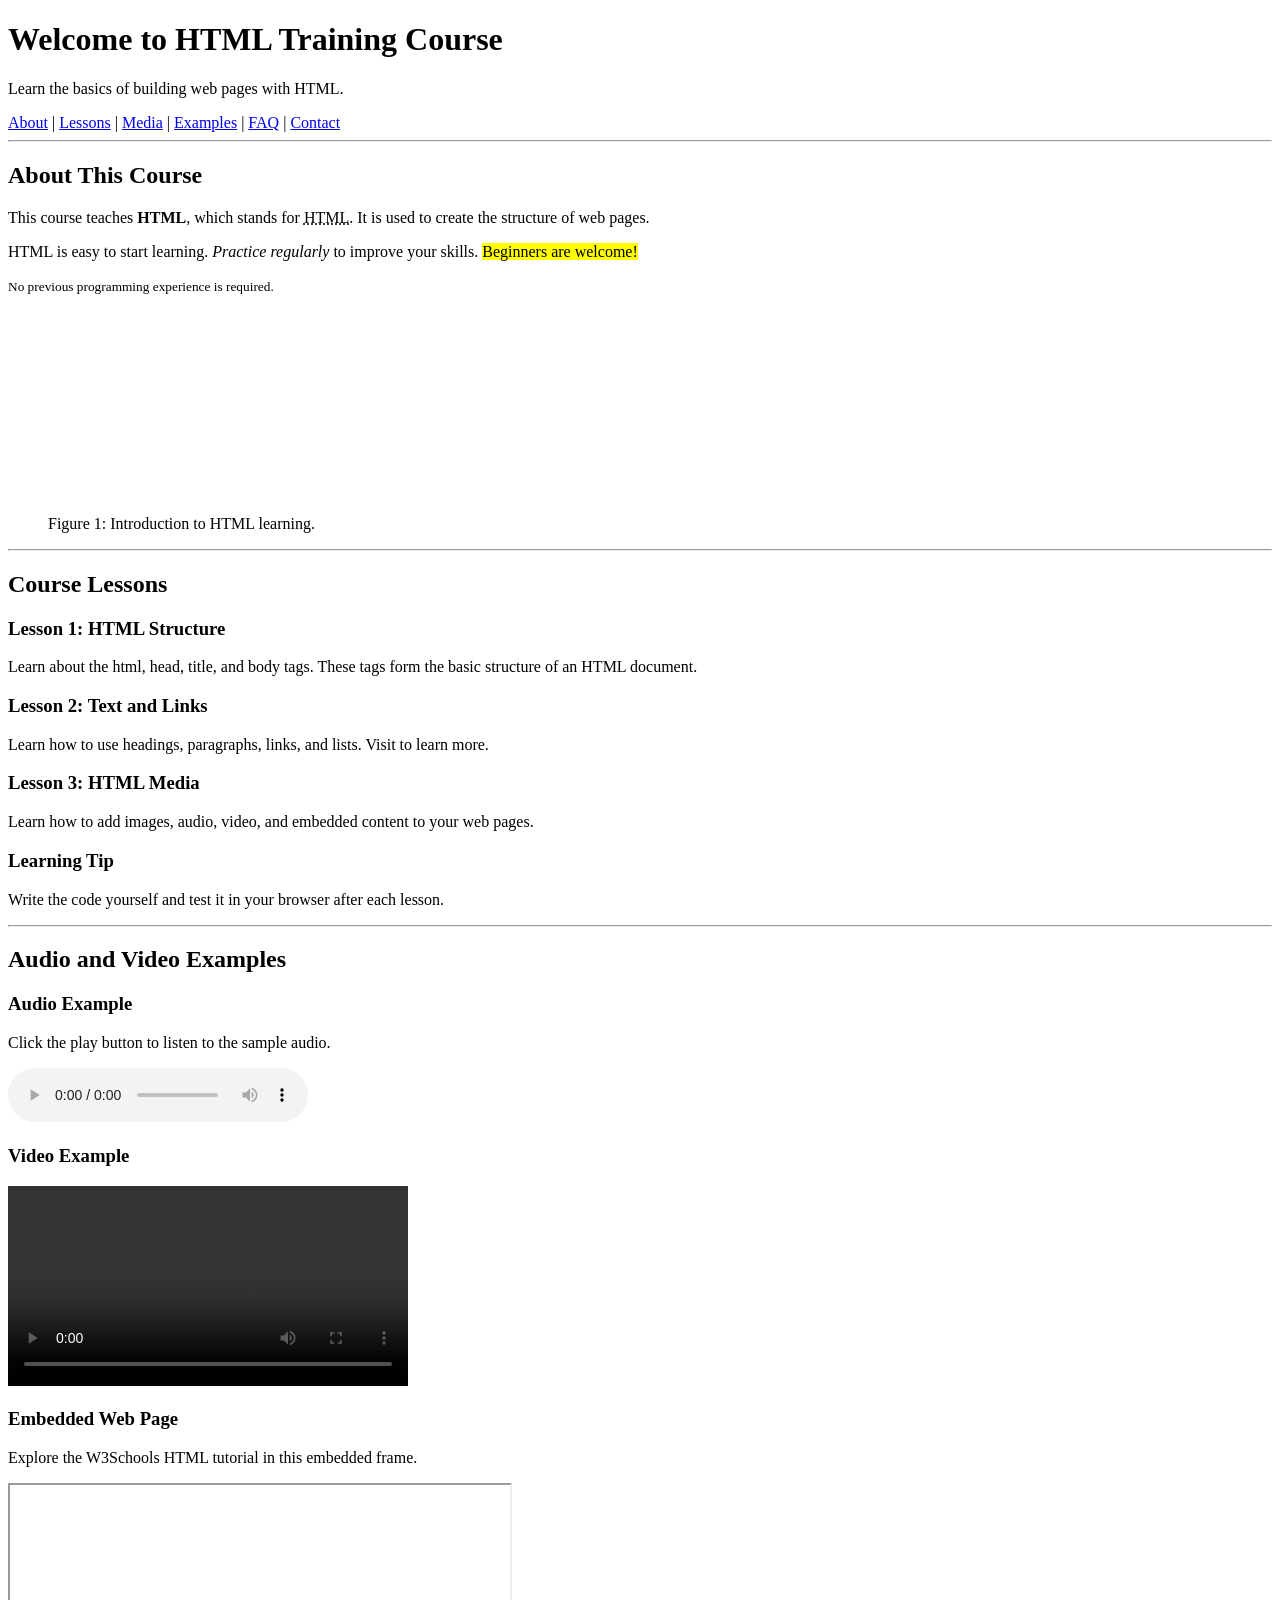
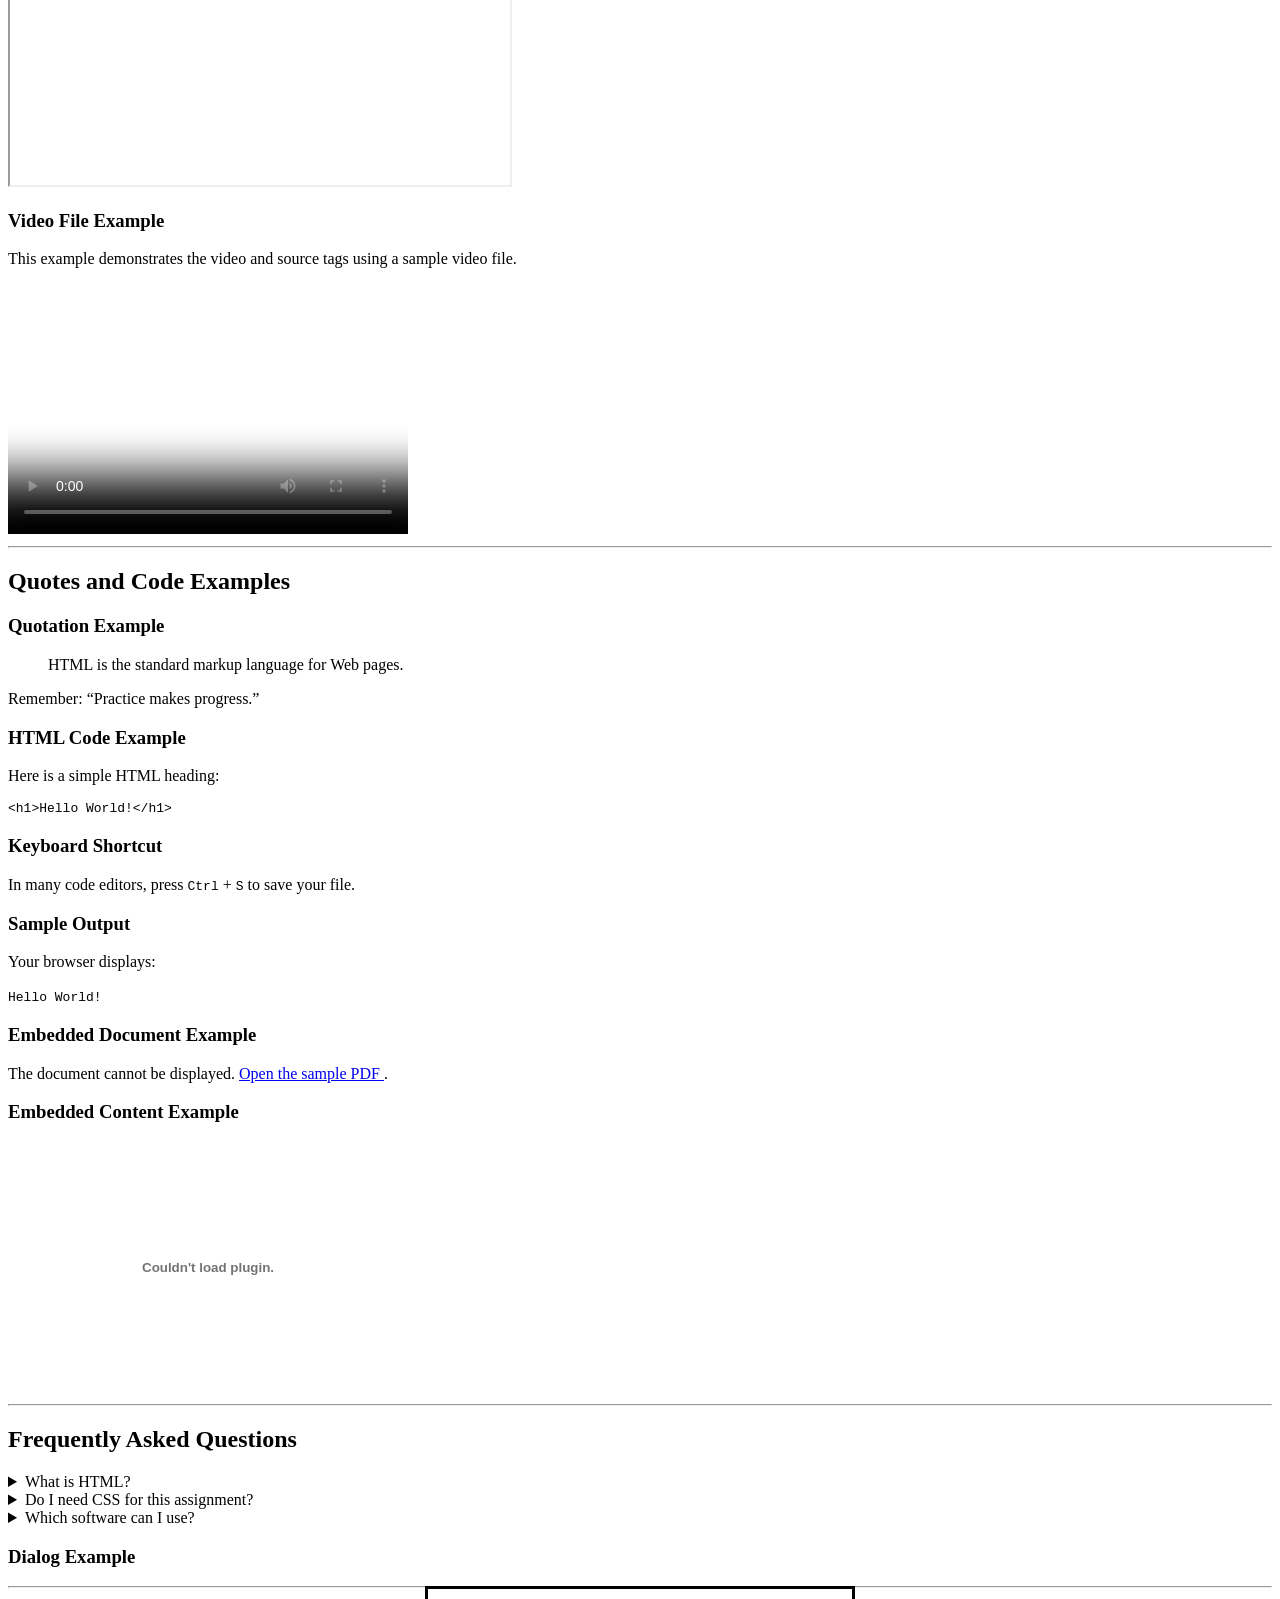
==== day-03-html-media-and-page-sections/index.html @ 344aa0c0 "Create index.html" ====
<!DOCTYPE html>
<html lang="en">
<head>
    <meta charset="UTF-8">
    <meta name="viewport" content="width=device-width, initial-scale=1.0">
    <meta name="description" content="Learn HTML through lessons, examples, and media.">
    <title>HTML Training Course</title>
</head>
<body>

    <!-- Header -->
    <header id="home">
        <h1>Welcome to HTML Training Course</h1>
        <p>Learn the basics of building web pages with HTML.</p>
    </header>

    <!-- Navigation -->
    <nav aria-label="Main navigation">
        <a href="#about">About</a> |
        <a href="#lessons">Lessons</a> |
        <a href="#media">Media</a> |
        <a href="#examples">Examples</a> |
        <a href="#faq">FAQ</a> |
        <a href="#contact">Contact</a>
    </nav>

    <hr>

    <main>

        <!-- Section 1: About -->
        <section id="about">
            <h2>About This Course</h2>

            <p>
                This course teaches <strong>HTML</strong>, which stands for
                <abbr title="HyperText Markup Language">HTML</abbr>.
                It is used to create the structure of web pages.
            </p>

            <p>
                HTML is easy to start learning.
                <em>Practice regularly</em> to improve your skills.
                <mark>Beginners are welcome!</mark>
            </p>

            <small>No previous programming experience is required.</small>

            <figure>
                <picture>
                    <source
                        media="(min-width: 800px)"
                        srcset="https://placehold.co/800x300?text=HTML+Training+Course">
                    <img
                        src="https://placehold.co/400x200?text=Learn+HTML"
                        alt="HTML training course banner"
                        width="400"
                        height="200">
                </picture>
                <figcaption>Figure 1: Introduction to HTML learning.</figcaption>
            </figure>
        </section>

        <hr>

        <!-- Section 2: Lessons -->
        <section id="lessons">
            <h2>Course Lessons</h2>

            <article>
                <h3>Lesson 1: HTML Structure</h3>
                <p>
                    Learn about the html, head, title, and body tags.
                    These tags form the basic structure of an HTML document.
                </p>
            </article>

            <article>
                <h3>Lesson 2: Text and Links</h3>
                <p>
                    Learn how to use headings, paragraphs, links, and lists.
                    Visit to learn more.
                </p>
            </article>

            <article>
                <h3>Lesson 3: HTML Media</h3>
                <p>
                    Learn how to add images, audio, video, and embedded content
                    to your web pages.
                </p>
            </article>

            <aside>
                <h3>Learning Tip</h3>
                <p>
                    Write the code yourself and test it in your browser
                    after each lesson.
                </p>
            </aside>
        </section>

        <hr>

        <!-- Section 3: Media -->
        <section id="media">
            <h2>Audio and Video Examples</h2>

            <article>
                <h3>Audio Example</h3>
                <p>
                    Click the play button to listen to the sample audio.
                </p>
                <audio controls>
                    <source
                        src="https://www.w3schools.com/html/horse.ogg"
                        type="audio/ogg">
                    <source
                        src="https://www.w3schools.com/html/horse.mp3"
                        type="audio/mpeg">
                    Your browser does not support the audio element.
                </audio>
            </article>

            <article>
                <h3>Video Example</h3>

            <video controls width="400">
            <source
                src="https://interactive-examples.mdn.mozilla.net/media/cc0-videos/flower.mp4"
                type="video/mp4">
                 Your browser does not support the video element.
            </video>
            </article>

            <article>
                <h3>Embedded Web Page</h3>
                <p>
                    Explore the W3Schools HTML tutorial in this embedded frame.
                </p>

                <iframe
                    src="https://www.w3schools.com/html/default.asp"
                    title="W3Schools HTML documentation"
                    width="500"
                    height="300">
                </iframe>
            </article>

            <article>
                <h3>Video File Example</h3>
                <p>
                    This example demonstrates the video and source tags
                    using a sample video file.
                </p>

                <video controls width="400" height="250"
                       poster="https://placehold.co/400x250?text=Sample+Video">
                    <source
                        src="https://www.w3schools.com/html/mov_bbb.mp4"
                        type="video/mp4">
                    Your browser does not support the video element.
                </video>
            </article>
        </section>

        <hr>

        <!-- Section 4: Quotes and Code -->
        <section id="examples">
            <h2>Quotes and Code Examples</h2>

            <h3>Quotation Example</h3>

            <blockquote cite="https://www.w3schools.com/html/default.asp">
                HTML is the standard markup language for Web pages.
            </blockquote>

            <p>
                Remember: <q>Practice makes progress.</q>
            </p>

            <h3>HTML Code Example</h3>
            <p>Here is a simple HTML heading:</p>

            <pre><code>&lt;h1&gt;Hello World!&lt;/h1&gt;</code></pre>

            <h3>Keyboard Shortcut</h3>
            <p>
                In many code editors, press
                <kbd>Ctrl</kbd> + <kbd>S</kbd> to save your file.
            </p>

            <h3>Sample Output</h3>
            <p>Your browser displays:</p>
            <samp>Hello World!</samp>

            <h3>Embedded Document Example</h3>

            <object
                data="https://www.w3.org/WAI/ER/tests/xhtml/testfiles/resources/pdf/dummy.pdf"
                type="application/pdf"
                width="400"
                height="250">
                <p>
                    The document cannot be displayed.
                    <a href="https://www.w3.org/WAI/ER/tests/xhtml/testfiles/resources/pdf/dummy.pdf">
                        Open the sample PDF
                    </a>.
                </p>
            </object>

            <h3>Embedded Content Example</h3>

            <embed
                src="https://www.w3.org/WAI/ER/tests/xhtml/testfiles/resources/pdf/dummy.pdf"
                type="application/pdf"
                width="400"
                height="250">
        </section>

        <hr>

        <!-- Section 5: FAQ -->
        <section id="faq">
            <h2>Frequently Asked Questions</h2>

            <details>
                <summary>What is HTML?</summary>
                <p>
                    HTML stands for HyperText Markup Language.
                    It defines the structure of web pages.
                </p>
            </details>

            <details>
                <summary>Do I need CSS for this assignment?</summary>
                <p>
                    No. This assignment requires HTML only.
                    CSS and JavaScript should not be used.
                </p>
            </details>

            <details>
                <summary>Which software can I use?</summary>
                <p>
                    You can write HTML in Visual Studio Code
                    and open the file in a web browser.
                </p>
            </details>

            <h3>Dialog Example</h3>

            <dialog open>
                <h4>Welcome Student!</h4>
                <p>You are ready to begin learning HTML.</p>
                <p>This dialog is open by default because JavaScript is not used.</p>
            </dialog>
        </section>

    </main>

    <hr>

    <!-- Footer -->
    <footer id="contact">
        <h2>Contact Information</h2>

        <address>
            HTML Training Course<br>
            Email:
            <a href="mailto:htmlcourse@example.com">
                htmlcourse@example.com
            </a><br>
            Location: Online Learning
        </address>

        <p>
            <small>&copy; 2026 HTML Training Course. All rights reserved.</small>
        </p>

        <a href="#home">Back to Top</a>
    </footer>

</body>
</html>
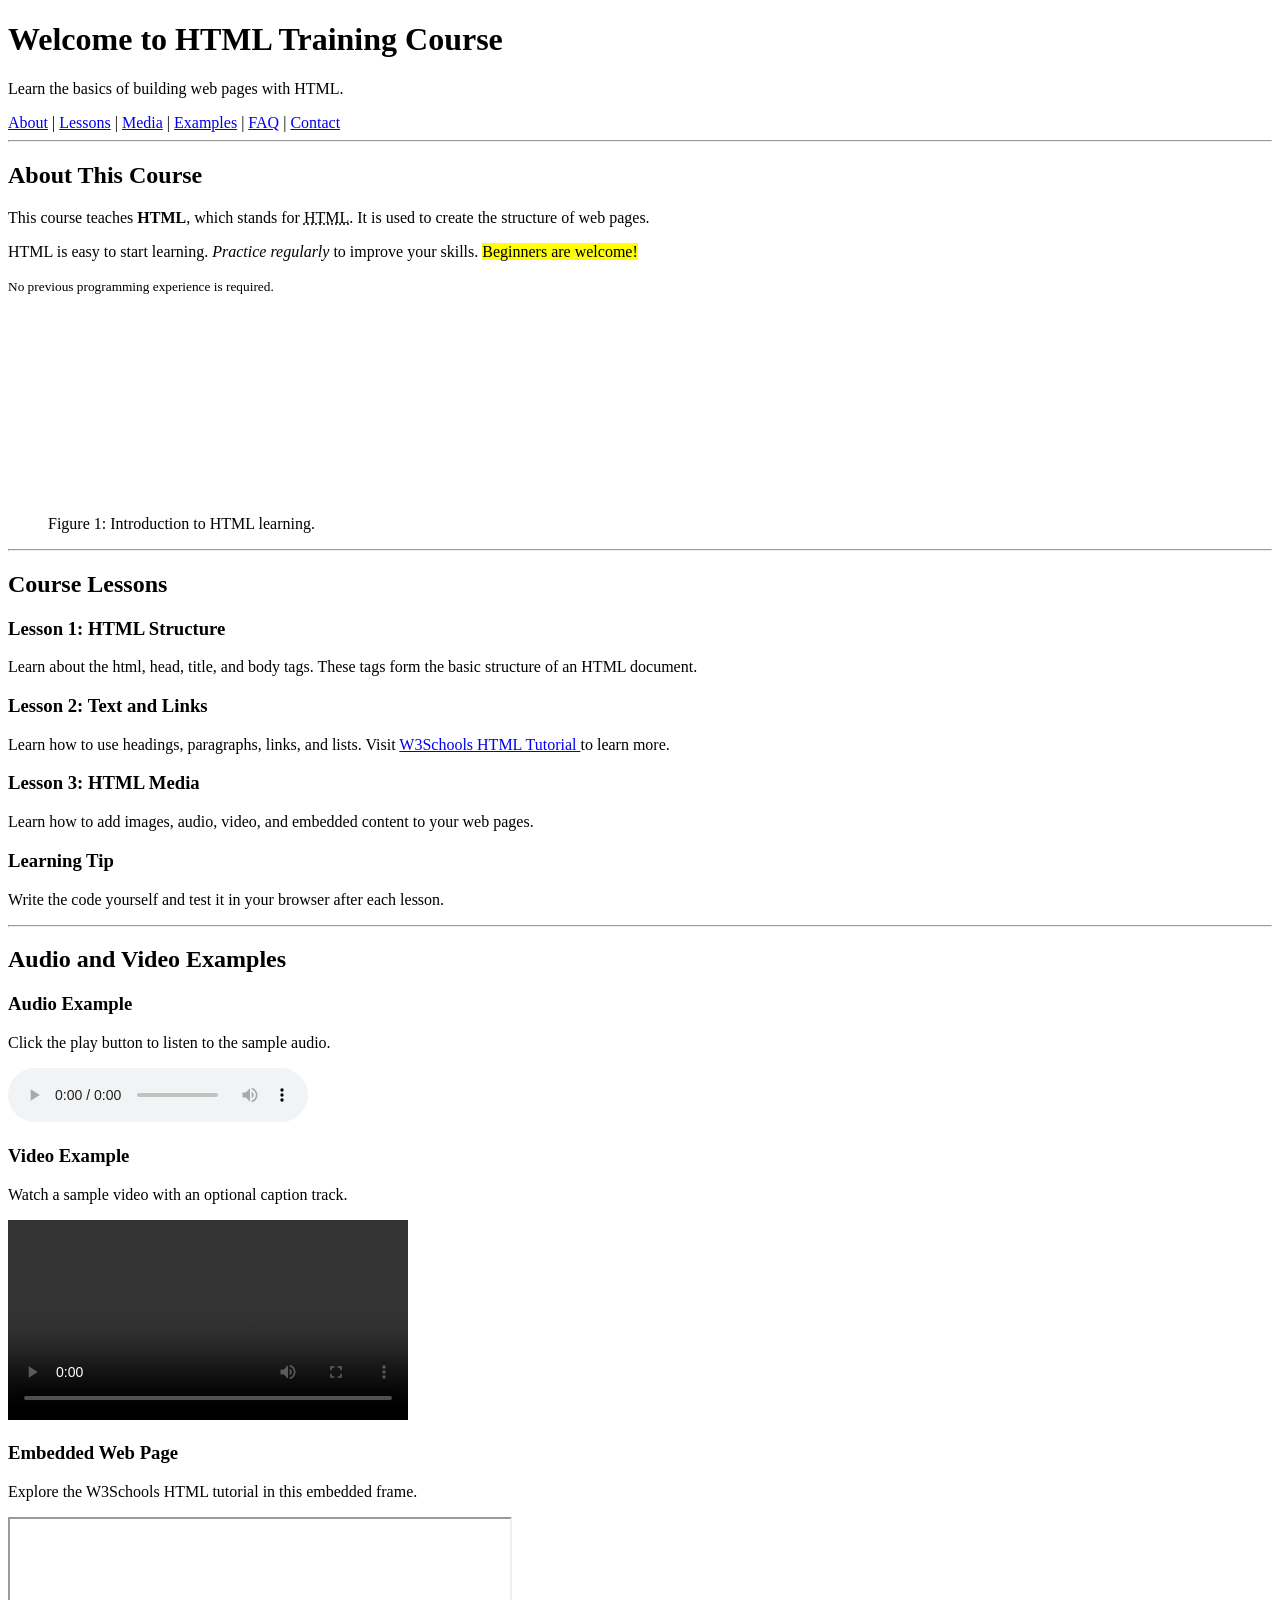
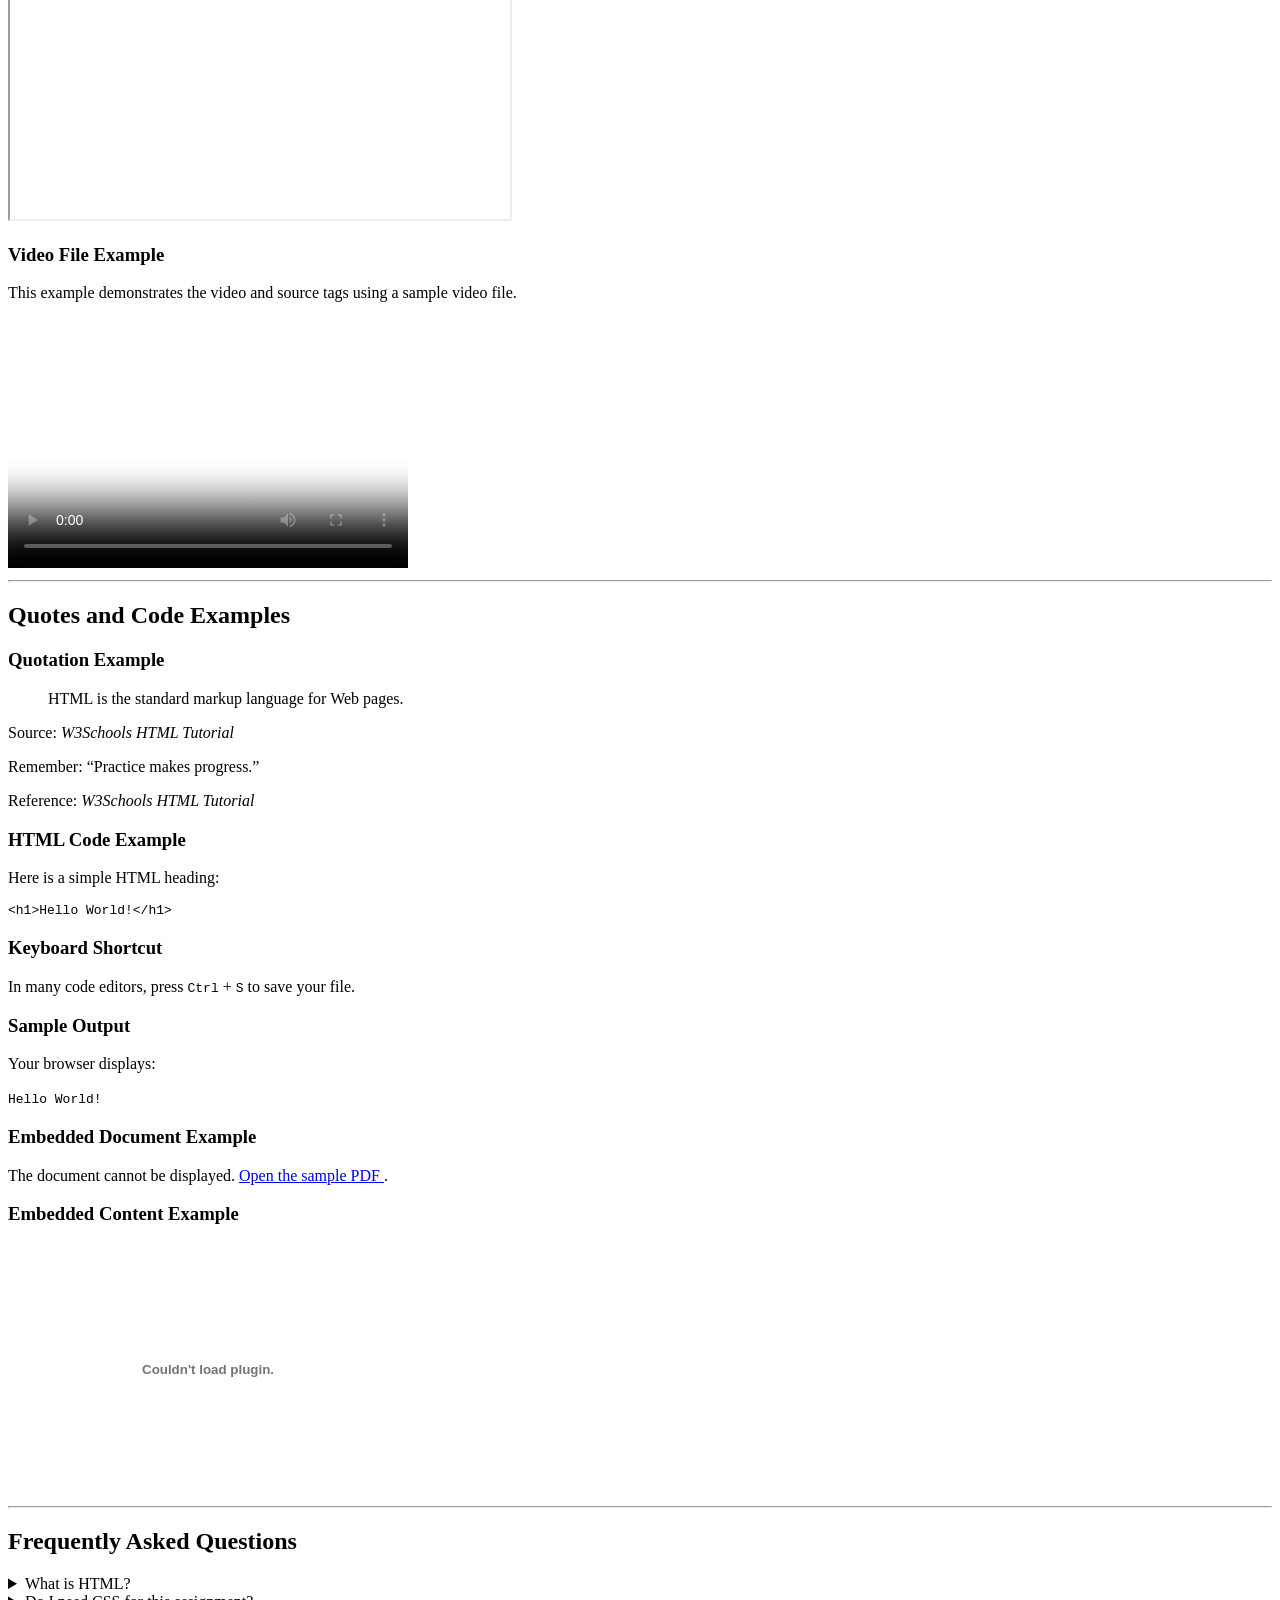
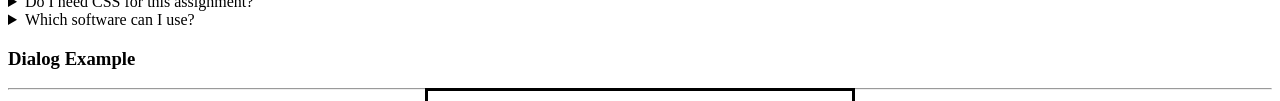
==== commit 490d556e: "Update index.html Updated video source and added captions track. Enhanced text links for better clar" ====
--- a/day-03-html-media-and-page-sections/index.html
+++ b/day-03-html-media-and-page-sections/index.html
@@ -1,4 +1,3 @@
-
 <!DOCTYPE html>
 <html lang="en">
 <head>
@@ -80,7 +79,13 @@
                 <h3>Lesson 2: Text and Links</h3>
                 <p>
                     Learn how to use headings, paragraphs, links, and lists.
-                    Visit to learn more.
+                    Visit
+                    <a href="https://www.w3schools.com/html/default.asp"
+                       target="_blank"
+                       rel="noopener noreferrer">
+                        W3Schools HTML Tutorial
+                    </a>
+                    to learn more.
                 </p>
             </article>
 
@@ -125,13 +130,19 @@
 
             <article>
                 <h3>Video Example</h3>
-
-            <video controls width="400">
-            <source
-                src="https://interactive-examples.mdn.mozilla.net/media/cc0-videos/flower.mp4"
-                type="video/mp4">
-                 Your browser does not support the video element.
-            </video>
+                <p>Watch a sample video with an optional caption track.</p>
+
+                <video controls width="400">
+                    <source
+                        src="https://www.w3schools.com/html/mov_bbb.mp4"
+                        type="video/mp4">
+                    <track
+                        src="captions.vtt"
+                        kind="captions"
+                        srclang="en"
+                        label="English">
+                    Your browser does not support the video element.
+                </video>
             </article>
 
             <article>
@@ -178,7 +189,17 @@
             </blockquote>
 
             <p>
+                Source:
+                <cite>W3Schools HTML Tutorial</cite>
+            </p>
+
+            <p>
                 Remember: <q>Practice makes progress.</q>
+            </p>
+
+            <p>
+                Reference:
+                <cite>W3Schools HTML Tutorial</cite>
             </p>
 
             <h3>HTML Code Example</h3>
